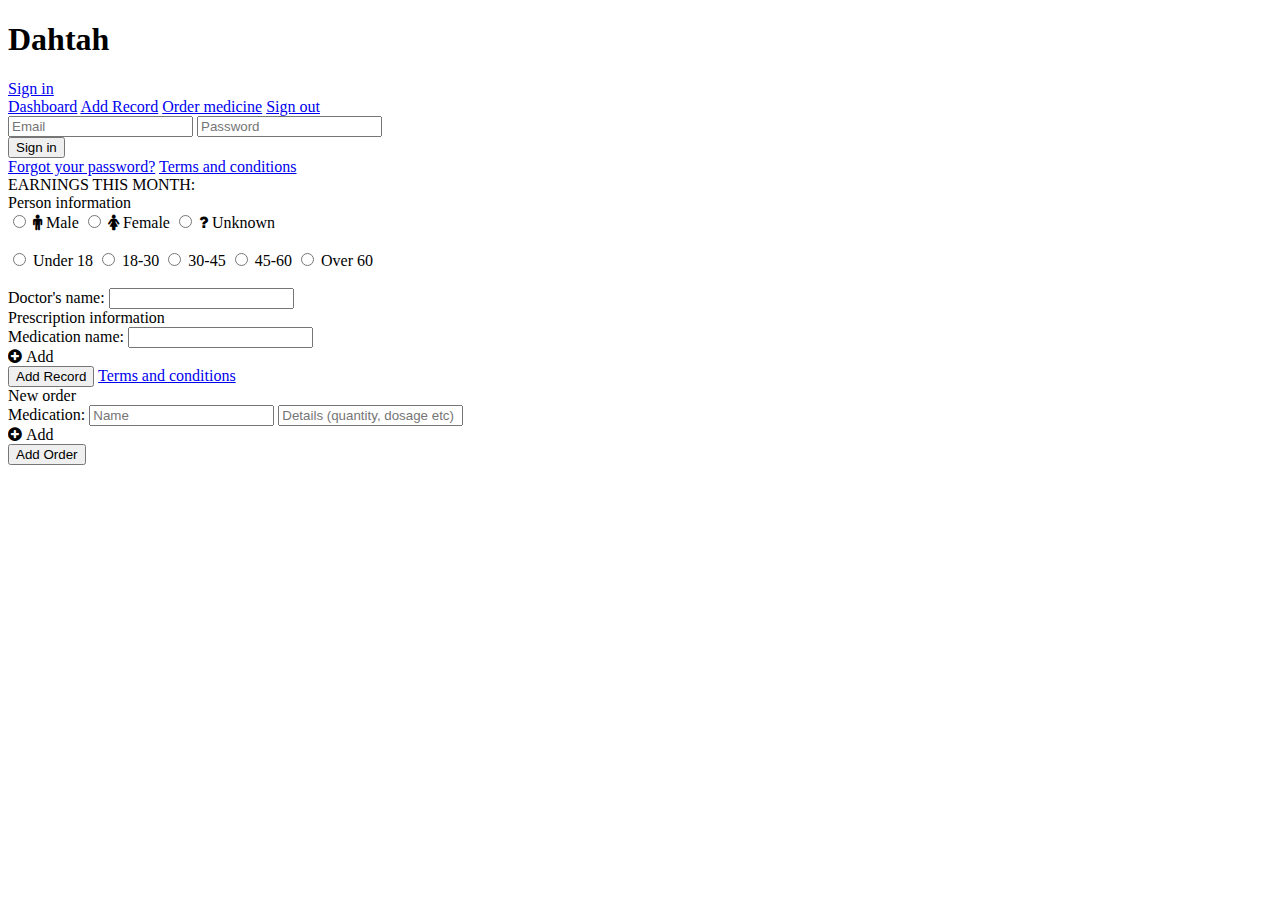
==== index.html @ ca6a4067 "Initial commit [Dashboard, Records, Orders]" ====
<!DOCTYPE html>
<html >
  <head>
    <meta charset="UTF-8">
    <title>Pharma Dahtah</title>

    <!-- Common files loaded upfront across pages -->
    <link rel="import" href="components/component-head.html" >

    <link rel="stylesheet" href="js/morris.js-0.5.1/morris.css">
    <link rel="stylesheet" href="css/font-awesome-4.6.3/css/font-awesome.min.css">
    <!-- <link href="//maxcdn.bootstrapcdn.com/font-awesome/4.2.0/css/font-awesome.min.css" rel="stylesheet">  -->
    

  </head>

  <body>
    <section class="container">
	    <article class="">
	    	<div class="errorNotification notification"></div>
	    	<div class="successNotification notification"></div>
	       	<h1>Dahtah</h1>
	        <div class="tabs unauthenticated">
		        <span class="tab signin active"><a href="#signin">Sign in</a></span>
				<!-- <span class="tab signup"><a href="#signup">Sign up</a></span> -->
	        </div>
	        <div class="tabs authenticated">
		        <span class="tab dashboard" id="btnDashboard"><a href="#">Dashboard</a></span>
		        <span class="tab record active" id="btnRecord"><a href="#">Add Record</a></span>
		        <span class="tab order" id="btnOrder"><a href="#">Order medicine</a></span>
		        <span class="tab signout" id="btnSignout"><a href="#signout">Sign out</a></span>
	        </div>		        	
	        
	        <div class="content unauthenticated">
	            <div class="signin-cont cont">
                    <input type="email" name="email" id="txtEmail" class="inpt" required="required" placeholder="Email">
                    <input type="password" name="password" id="txtPassword" class="inpt" required="required" placeholder="Password">
                    <div class="submit-wrap">
                        <input type="submit" id="btnSignin" value="Sign in" class="submit"><br>
                        <a href="#" id="btnForgotPW">Forgot your password?</a>
                        <a href="#" class="more">Terms and conditions</a>
                    </div>
		        </div>
				<!-- <div class="signup-cont cont">
                    <input type="text" name="name" id="txtName" class="inpt" required="required" placeholder="Name">
                	<input type="email" name="email" id="txtEmail" class="inpt" required="required" placeholder="Email">
                    <input type="password" name="password" id="txtPassword" class="inpt" required="required" placeholder="Password">
                	<input type="text" placeholder="Pharmacy Name" class="inpt" list="pharmacy-name" />
					<datalist id="pharmacy-name"> -->
						<!-- Inserted dynamically from firebase.js
					</datalist>
                    <div class="submit-wrap">
	                        <input type="submit" id="btnSignup" value="Sign up" class="submit">
	                        <a href="#" class="more">Terms and conditions</a>
                    </div>
                </div> -->
        	</div>	
        	<div class="content authenticated">        
            	<div class="dashboard-cont cont">
            		<div class="chart-cont">
	            		<div class="subheader">EARNINGS THIS MONTH:
	            			<div id="chart-monthlyPayout"></div>
	            		</div>
	            		<div id="chart-monthlyGoal" class="chart"></div>
	            		<div id="chart-monthlyProgress" class="chart"></div>
	            	</div>
            	</div>

            	<div class="record-cont cont"> 
            		<div class="subheader">Person information</div>
            		<div class="gender">
						<input type="radio" name="gender" value="male" id="male" required="required">		
						<label for="male"><i class="fa fa-male" aria-hidden="true"></i> Male</label>
	            		<input type="radio" name="gender" value="female" id="female" required="required"> 
	            		<label for="female"><i class="fa fa-female" aria-hidden="true"></i> Female</label>
	            		<input type="radio" name="gender" value="unknown" id="unknown" required="required"> 
	            		<label for="unknown"><i class="fa fa-question" aria-hidden="true"></i> Unknown</label>
	            	</div><br>

	            	<div class="age">
            		    <input type="radio" name="age" value="<18" id="<18" >
            		    <label for="<18">Under 18</label>
					    <input type="radio" name="age" value="18-30" id="18-30">
					    <label for="18-30">18-30</label>
					    <input type="radio" name="age" value="30-45" id="30-45">
					    <label for="30-45">30-45</label>
					    <input type="radio" name="age" value="45-60" id="45-60">
					    <label for="45-60">45-60</label>
					    <input type="radio" name="age" value="60+" id="60+">
					    <label for="60+">Over 60</label>
                	</div><br>  

                    <div class="doctor-name">Doctor's name:
	                	<input type="text" name="doctor-name" list="doctor-name" />
						<datalist id="doctor-name"><!-- Populated in JS dynamically from Firebase --></datalist>
					</div>

					<div class="subheader">Prescription information</div>
                    <div class="prescription-group">
                    	<div class="prescription" data-id=1>                
                    		<div>Medication name:
		                	<input type="text" name="prescription-name" list="prescription-name"/>
							<datalist id="prescription-name"><!-- Populated in JS dynamically from Firebase --></datalist>
							</div>
						</div>						
					</div>					
					<i class="fa fa-plus-circle" aria-hidden="true" id="btnAnotherPrescription"> Add</i>

                    <div class="submit-wrap">
                        <input type="submit" id="btnAddRecord" value="Add Record" class="submit">
                        <a href="#" class="more">Terms and conditions</a>
                    </div>
            	</div>

            	<div class="order-cont cont">
            		<div class="order-cont">
	            		<div class="subheader">New order</div>
	            		<div class="medication-group">
		            		<div class="medication-order" data-id=1>  
		            			<div>Medication:
				                	<input type="text" name="medication-name" list="medication-name" placeholder="Name" />
									<datalist id="order-name"><!-- Populated in firebase.js--></datalist>
				                	<input type="text" name="medication-details" list="medication-details" placeholder="Details (quantity, dosage etc)"/>
			                	</div>
							</div>
						</div>
						<i class="fa fa-plus-circle" aria-hidden="true" id="btnAnotherOrder"> Add</i>
	                    <div class="submit-wrap">
	                        <input type="submit" id="btnAddOrder" value="Add Order" class="submit">
	                    </div>	

	            	</div>
            	</div>

    		</div>
    		<!-- end content-authenticated -->

	    </article>
	</section>
   

    <!-- Common js files loaded across pages including shared functions -->
    <link rel="import" href="components/component-foot.html" >

	 <!-- <script type="text/javascript" src="js/morris.js-0.5.1/morris.js"></script> -->
	<script type="text/javascript" src="js/justgage-1.2.2/justgage.js"></script>
	<script type="text/javascript" src="js/raphael-2.1.4/raphael-2.1.4.min.js"></script>	
	
	<script type="text/javascript" src="js/custom/index.js"></script>
	<script type="text/javascript" src="js/custom/charts.js"></script>
    
  </body>
</html>
---- js/morris.js-0.5.1/morris.css ----
.morris-hover{position:absolute;z-index:1000}.morris-hover.morris-default-style{border-radius:10px;padding:6px;color:#666;background:rgba(255,255,255,0.8);border:solid 2px rgba(230,230,230,0.8);font-family:sans-serif;font-size:12px;text-align:center}.morris-hover.morris-default-style .morris-hover-row-label{font-weight:bold;margin:0.25em 0}
.morris-hover.morris-default-style .morris-hover-point{white-space:nowrap;margin:0.1em 0}
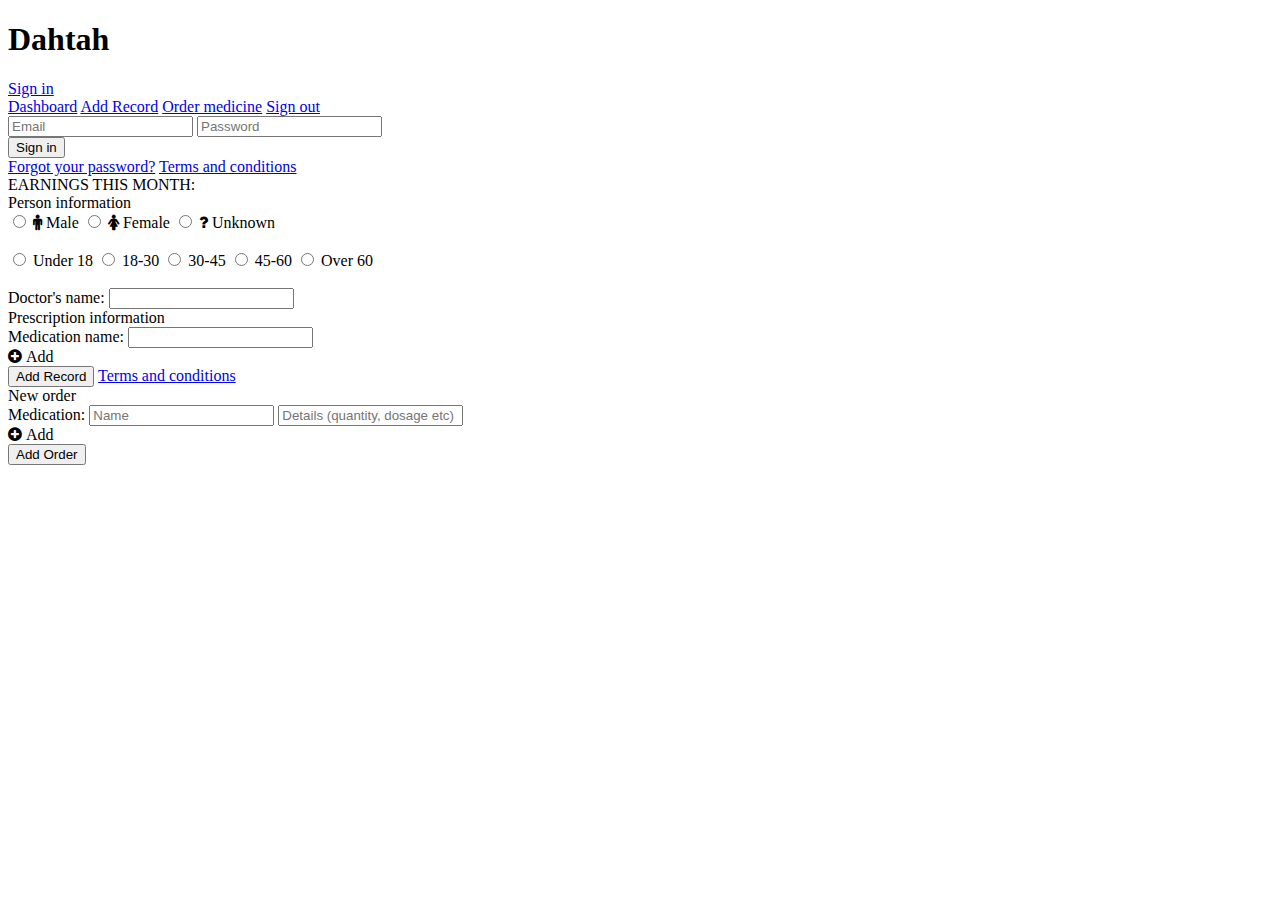
==== commit 8f3cec50: "Initial commit [Dashboard, Records, Orders]" ====
--- a/index.html
+++ b/index.html
@@ -116,10 +116,10 @@
             		<div class="order-cont">
 	            		<div class="subheader">New order</div>
 	            		<div class="medication-group">
-		            		<div class="medication-order" data-id=1>  
+		            		<div class="medication" data-id=1>  
 		            			<div>Medication:
 				                	<input type="text" name="medication-name" list="medication-name" placeholder="Name" />
-									<datalist id="order-name"><!-- Populated in firebase.js--></datalist>
+									<datalist id="medication-name"><!-- Populated in firebase.js--></datalist>
 				                	<input type="text" name="medication-details" list="medication-details" placeholder="Details (quantity, dosage etc)"/>
 			                	</div>
 							</div>
